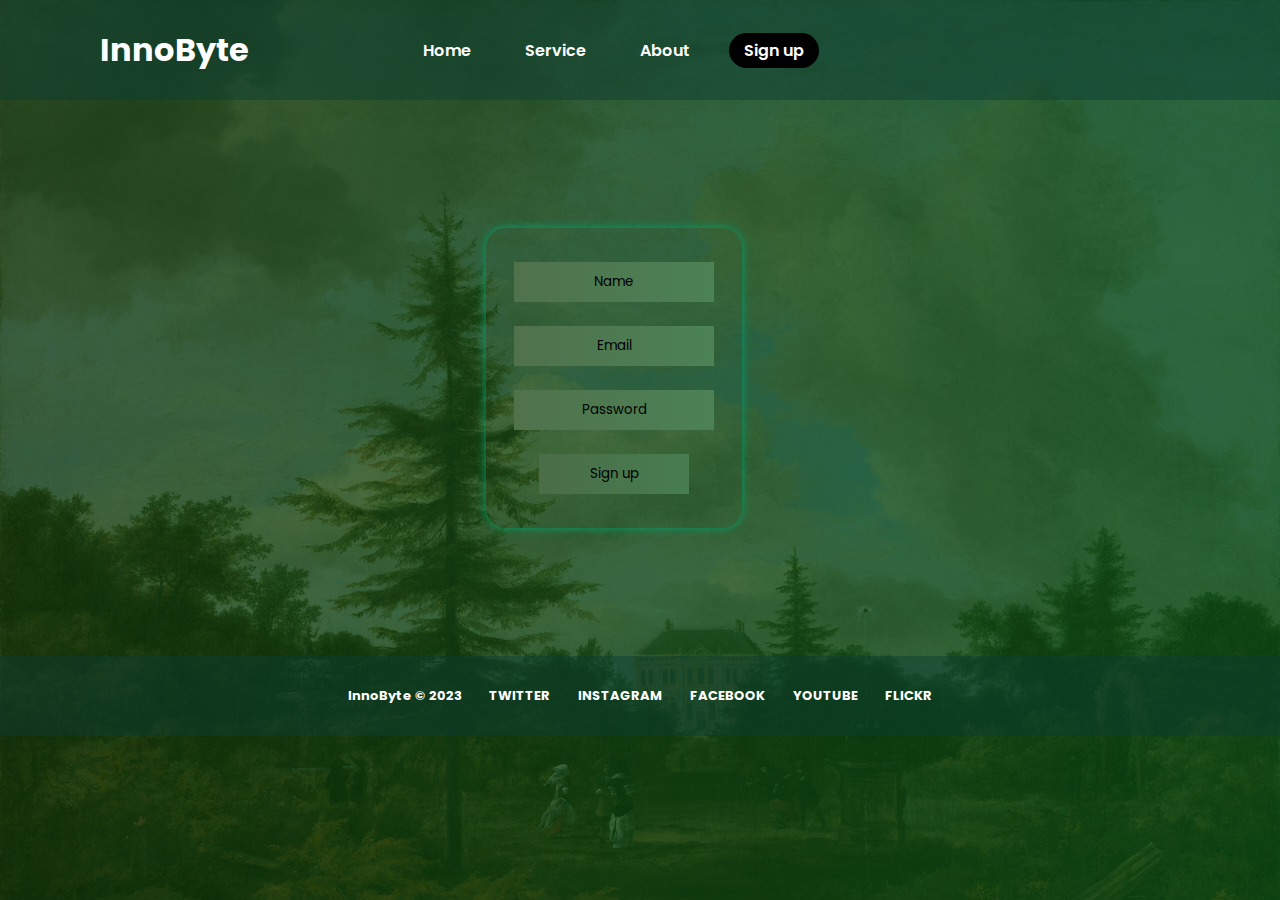
==== validation/validation.html @ 3b38d34f "first commit" ====
<!DOCTYPE html>
<html lang="en">
  <head>
    <meta charset="UTF-8" />
    <meta name="viewport" content="width=device-width, initial-scale=1.0" />
    <link rel="icon" type="image/x-icon" href="https://icongr.am/simple/affinitydesigner.svg?size=95&color=ffffff&colored=false"/>
    <title>InnoByte | Sign-up</title>
    <link rel="stylesheet" href="style.css" />
    <link rel="preload stylesheet" href="validation-media.css">
  </head>
  <body>

    <div class="nav">
      <h2 class="logo">InnoByte</h2>
      <div class="navigation">
          <!-- class="active" -->
          <a href="../index.html" >Home</a>
          <a href="../service.html" >Service</a>
          <a href="../about.html">About</a>
          <a href="validation/validation.html" class="active">Sign up</a>
      </div>
  </div>



  <div class="form">
    <div class="form-section">
     <input type="text" id="name"  placeholder="Name" autocomplete="off"/>
      <span id="span-1">Name must be filled!</span><span id="span-1a">Invalid Name!</span>

     <input type="text" id="form-email"  placeholder="Email" autocomplete="off"/>
     <span id="span-2">E-mail must be filled!</span> <span id="span-2a">Invalid Email!</span>

     <input type="password" id="form-pwd"  placeholder="Password" autocomplete="off" />
     <span id="span-3">Password must be filled!</span><span id="span-3a">Invalid Password!</span>

      <button type="submit"  onclick="nameCheck()">Sign up</button>
    </div>
  </div>




  <!-- =============================================================================================== -->
  <footer class="footer-main">
    <ol class="footer">
        <a href="#"><li>InnoByte © 2023</li></a>
        <a href="https://twitter.com/i/flow/login"><li>TWITTER</li></a>
        <a href="https://www.instagram.com/accounts/login/"><li>INSTAGRAM</li></a>
        <a href="https://www.facebook.com/login/"><li>FACEBOOK</li></a>
        <a href="https://www.youtube.com"><li>YOUTUBE</li></a>
        <a href="https://identity.flickr.com/sign-up"><li>FLICKR</li></a>
    </ol>
  </footer>
    
    <script src="validate.js"></script>
  </body>
</html>
---- validation/style.css ----
@import url('https://fonts.googleapis.com/css2?family=Poppins:wght@300;400;500;600;700;800;900&display=swap');
@import url('https://fonts.googleapis.com/css?family=Sofia');

* {
    margin: 0;
    padding: 0;
    box-sizing: border-box;
    font-family: 'Poppins', sans-serif;
}

body{
    overflow-x: hidden;
    background-image:linear-gradient(to right,rgba(8, 56, 2, 0.655),rgba(0, 77, 14, 0.7)),url('JVR-PARK.jpg');
    background-size: 100%;
}

body::-webkit-scrollbar{
  display: none;
}

.nav{
    height: 100px;
    top: 0;
    left: 0;
    width: 100%;
    padding: 30px 100px;
    display: flex;
    justify-content: flex-start;
    align-items: center;
    background-color:  #0b3c3376;

}

.logo{
    font-size: 2em;
    margin-right: 150px;
    pointer-events: none;
    color: #fff;
}

.navigation a{
    text-decoration: none;
    color: #ffffff;
    padding: 6px 15px;
    border-radius: 20px;
    margin: 0 10px;
    font-weight: 600;
    
}

.navigation a:hover, 
.navigation a.active{
    background: black;
    color: #fff;

}




/* ============================================================================== */
.form-section{
    width: 20%;
    height: 300px;
    display: flex;
    justify-content: space-evenly;
    align-items: center;
    flex-direction: column;
    padding: 10px;
    margin-top: 10%;
    margin-left: 38%;
    border-radius: 20px;
    box-shadow: 0px 0px 10px rgb(0, 160, 107);

}


#span-1,#span-1a,#span-2,#span-3,#span-2a,#span-3a{
    display: none;
    color: red;
}

input{
    border: 0px;
    background-image: linear-gradient(to right,rgba(8, 56, 2, 0.708),rgba(0, 77, 14, 0.7));
    outline: none;
    height: 40px;
    width: 200px;
    text-align: center;
 }


 button{
    height: 40px;
    width: 150px;
    border: 0px;
    background-image: linear-gradient(to right,rgba(8, 56, 2, 0.708),rgba(0, 77, 14, 0.7));
    outline: none;
    cursor: pointer;
    
 }

 input::placeholder{
    text-align: center;
    color: black;
 }


 

 /* =========================footer=============================== */
.footer-main{
    background-color: #0b3c3376;
    height: 80px;
    display: flex;
    justify-content:space-evenly;
    align-items: center;
    margin-top: 10%;
    }
    
    .footer{
        width: 50%;
        display: flex;
        justify-content:space-evenly;
        align-items: center;
        font-weight: bold;
     
        
    }
    
    .footer a{
        text-decoration: none;
        color: #fff;
        font-size: small;
    }
    
    .footer li{
        list-style-type: none;
    }
    
    .footer li:hover{
        color: black;
    }
---- validation/validation-media.css ----
@media screen and (max-width: 500px) {

    @import url('https://fonts.googleapis.com/css2?family=Poppins:wght@300;400;500;600;700;800;900&display=swap');
@import url('https://fonts.googleapis.com/css?family=Sofia');

*{
    margin: 0;
    padding: 0;
    box-sizing: border-box;
    font-family: 'Poppins', sans-serif;
    overflow-x: hidden;
}

body{
    margin: 0;
    padding: 0;
  
}

body::-webkit-scrollbar{
  display: none;
}

.nav{
    height: 100px;
    top: 0;
    left: 0;
    width: 100%;
    padding: 0px;
    display: flex;
    justify-content: center;
    align-items: center;
    flex-direction: column;
    background-color: #0b3c3376;
    

}

.logo{
    font-size: 20px;
    color: #ffffff;
    margin-right: 0px;
    pointer-events: none;
 
}

.navigation{
    display: flex;
    justify-content: center;
    align-items: center;
   
}

.navigation a{
    text-decoration: none;
    color: #ffffff;
    padding: 3px 8px;
    border-radius: 20px;
    margin: 0px;
    font-weight: 100;
    font-size: 10px;
    
}

.navigation a:hover, 
.navigation a.active{
    background: black;
    color: #fff;

}

/* ==================================================================== */
.form{
    width: 100%;
    display: flex;
    justify-content: center;
    align-items: center;
}


.form-section{
    width: 80%;
    height: 300px;
    display: flex;
    justify-content: space-evenly;
    align-items: center;
    flex-direction: column;
    padding: 10px;
    margin-top: 30%;
    margin-left: 0%;
    border-radius: 20px;
    border-bottom: 2px solid rgb(0, 160, 107);
    box-shadow: 0px 0px 10px rgb(0, 160, 107);

}


/* =========================footer=============================== */
.footer-main{
    background-color: #0b3c3376;
    height: 80px;
    display: flex;
    justify-content:space-evenly;
    margin-top: 20%;
    align-items: center;
    
    }
    
    .footer{
        width: 95%;
        display: flex;
        justify-content:space-evenly;
        align-items: center;
        font-weight: bold;
        
        
    }
    
    .footer a{
        text-decoration: none;
        color: #fff;
        font-size: small;
    }
    
    .footer li{
        list-style-type: none;
        font-size: 8px;
    }
    
    .footer li:hover{
        color: #359381;
    }



}
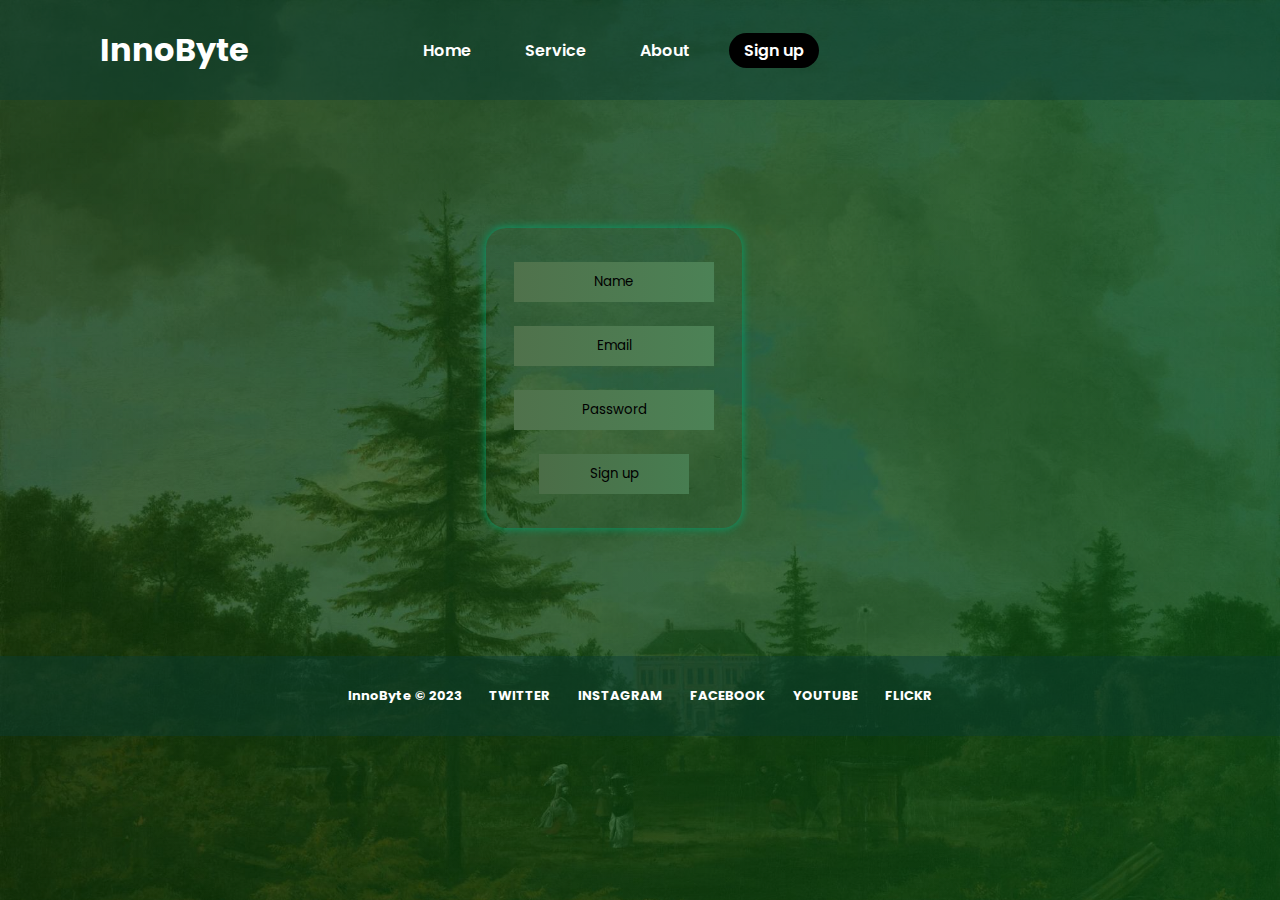
==== commit 320d18c3: "Update validation.html" ====
--- a/validation/validation.html
+++ b/validation/validation.html
@@ -15,8 +15,8 @@
       <div class="navigation">
           <!-- class="active" -->
           <a href="../index.html" >Home</a>
-          <a href="../service.html" >Service</a>
-          <a href="../about.html">About</a>
+          <a href="../Service Page/service.html" >Service</a>
+          <a href="../About Page/about.html">About</a>
           <a href="validation/validation.html" class="active">Sign up</a>
       </div>
   </div>
